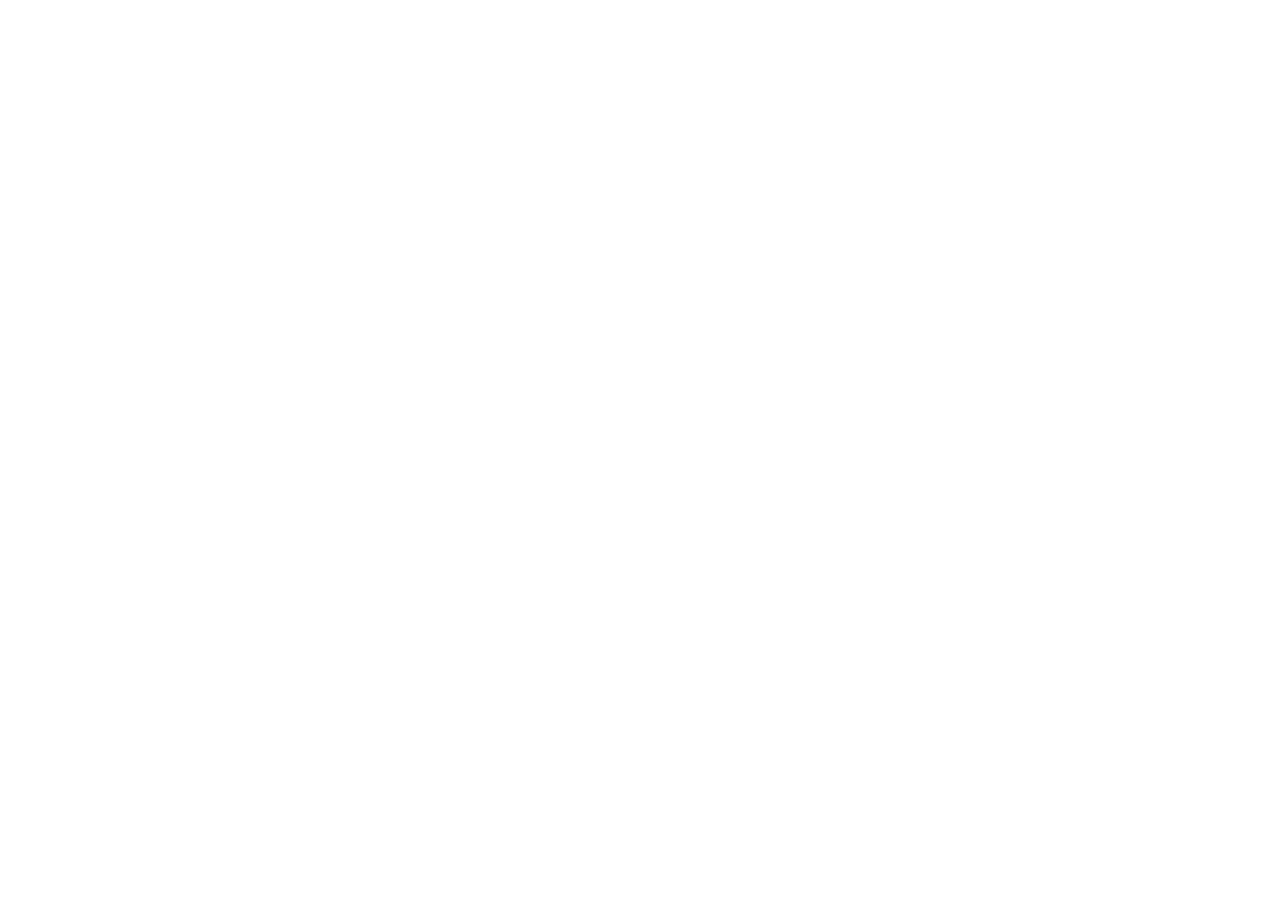
==== index.html @ fcee013e "initial commit" ====
<!DOCTYPE html>
<head>
  <title>Sliding Puzzle</title>
  <link rel="stylesheet" href="style.css">
  <script src="puzzle.js"></script>
</head>
<body>
  <div class="board">
    <div class="piece"></div>
    <div class="piece"></div>
    <div class="piece"></div>
    <div class="piece"></div>
    <div class="piece"></div>
    <div class="piece"></div>
    <div class="piece"></div>
    <div class="piece"></div>
    <div class="piece"></div>
    <div class="piece"></div>
  </div>
</body>
</html>
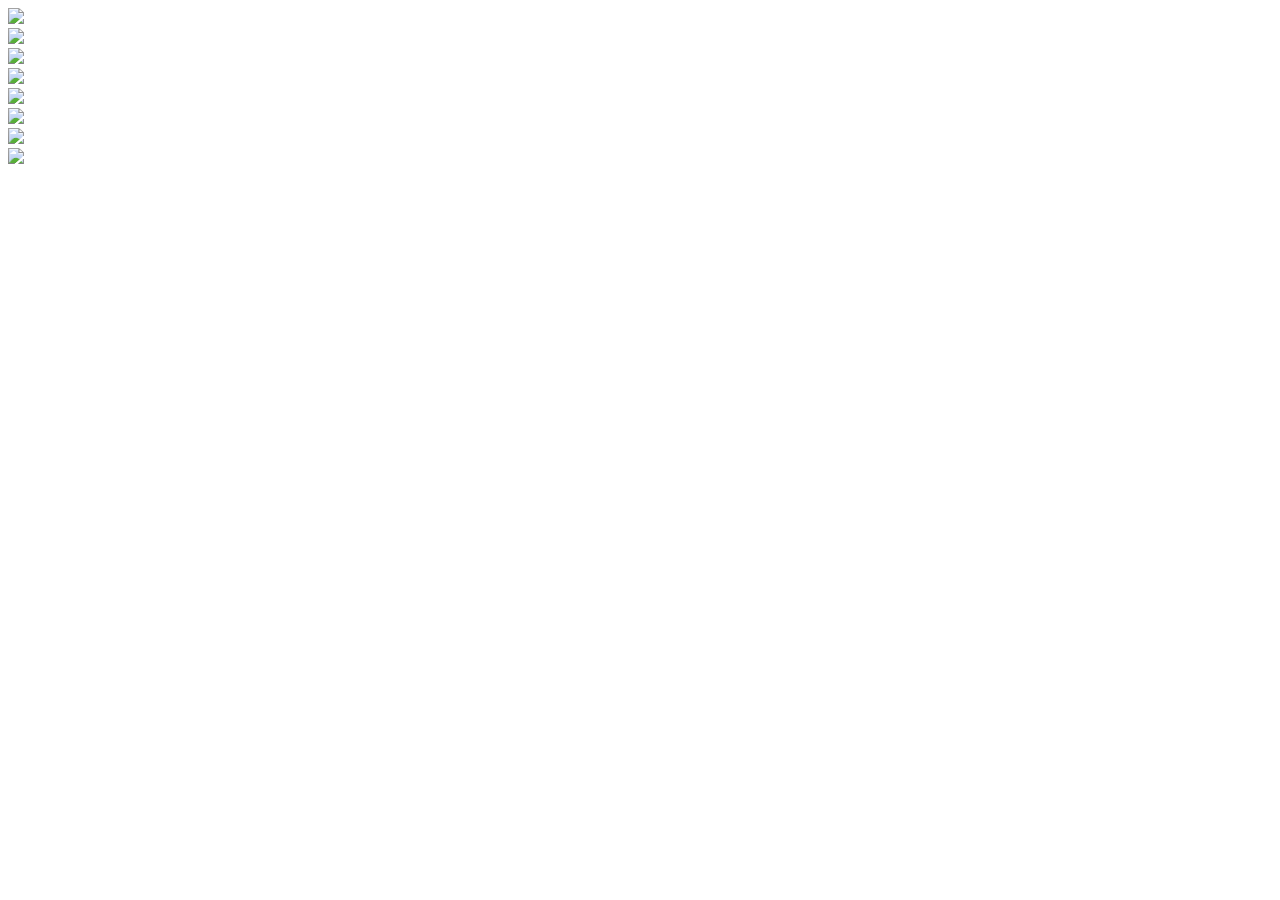
==== commit e3c8d59a: "initial styling" ====
--- a/index.html
+++ b/index.html
@@ -6,16 +6,33 @@
 </head>
 <body>
   <div class="board">
-    <div class="piece"></div>
-    <div class="piece"></div>
-    <div class="piece"></div>
-    <div class="piece"></div>
-    <div class="piece"></div>
-    <div class="piece"></div>
-    <div class="piece"></div>
-    <div class="piece"></div>
-    <div class="piece"></div>
-    <div class="piece"></div>
+    <div class="piece">
+      <img src="public/00.jpeg"/>
+    </div>    
+    <div class="piece">
+      <img src="public/11.jpeg"/>
+    </div>
+    <div class="piece">
+      <img src="public/12.jpeg"/>
+    </div>
+    <div class="piece">
+      <img src="public/10.jpeg"/>
+    </div>
+    <div class="piece">
+      <img src="public/02.jpeg"/>
+    </div>
+    <div class="piece">
+      <img src="public/20.jpeg"/>
+    </div>
+    <div class="piece">
+      <img src="public/01.jpeg"/>
+    </div>
+    <div class="piece">
+      <img src="public/21.jpeg" />
+    </div>
+    <div class="piece">
+      <img src="" />
+    </div>
   </div>
 </body>
 </html>
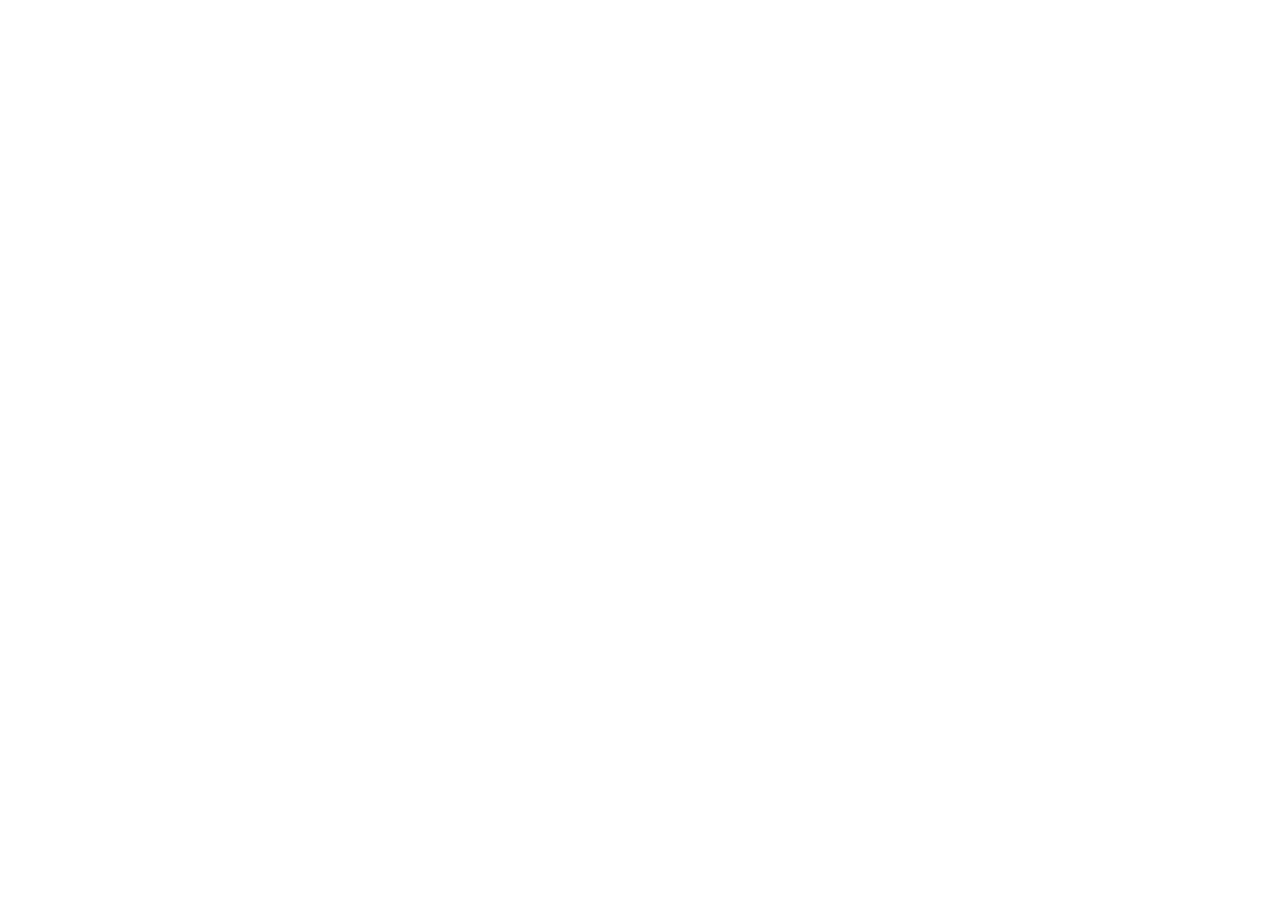
==== commit fbb86937: "re-structure project files" ====
--- a/index.html
+++ b/index.html
@@ -1,38 +1,10 @@
 <!DOCTYPE html>
-<head>
-  <title>Sliding Puzzle</title>
-  <link rel="stylesheet" href="style.css">
-  <script src="puzzle.js"></script>
-</head>
-<body>
-  <div class="board">
-    <div class="piece">
-      <img src="public/00.jpeg"/>
-    </div>    
-    <div class="piece">
-      <img src="public/11.jpeg"/>
-    </div>
-    <div class="piece">
-      <img src="public/12.jpeg"/>
-    </div>
-    <div class="piece">
-      <img src="public/10.jpeg"/>
-    </div>
-    <div class="piece">
-      <img src="public/02.jpeg"/>
-    </div>
-    <div class="piece">
-      <img src="public/20.jpeg"/>
-    </div>
-    <div class="piece">
-      <img src="public/01.jpeg"/>
-    </div>
-    <div class="piece">
-      <img src="public/21.jpeg" />
-    </div>
-    <div class="piece">
-      <img src="" />
-    </div>
-  </div>
-</body>
+<html>
+  <head>
+    <meta charset="UTF-8" />
+    <title>Haruka's Arcade</title>
+    <link rel="stylesheet" href="style.css" type="text/css" />
+    <meta name="viewport" content="width=device-width, initial-scale=1" />
+  </head>
+  <body></body>
 </html>
--- a/style.css
+++ b/style.css
@@ -0,0 +1,39 @@
+html,
+body {
+  height: 100%;
+}
+
+body {
+  display: flex;
+  align-items: center;
+  justify-content: center;
+}
+
+.board {
+  display: grid;
+  grid-template-columns: repeat(3, 1fr);
+  grid-template-rows: repeat(3, 1fr);
+  gap: 10px;
+  justify-items: center;
+  align-items: center;
+}
+
+.board img {
+  width: 350px;
+}
+
+img.clicked {
+  width: 300px;
+  border: 10px solid rgb(0, 255, 255);
+}
+
+.answer {
+  width: 1200px;
+  z-index: 10;
+  position: absolute;
+  border: 10px solid rgb(5, 208, 208);
+}
+
+.hidden {
+  display: none;
+}
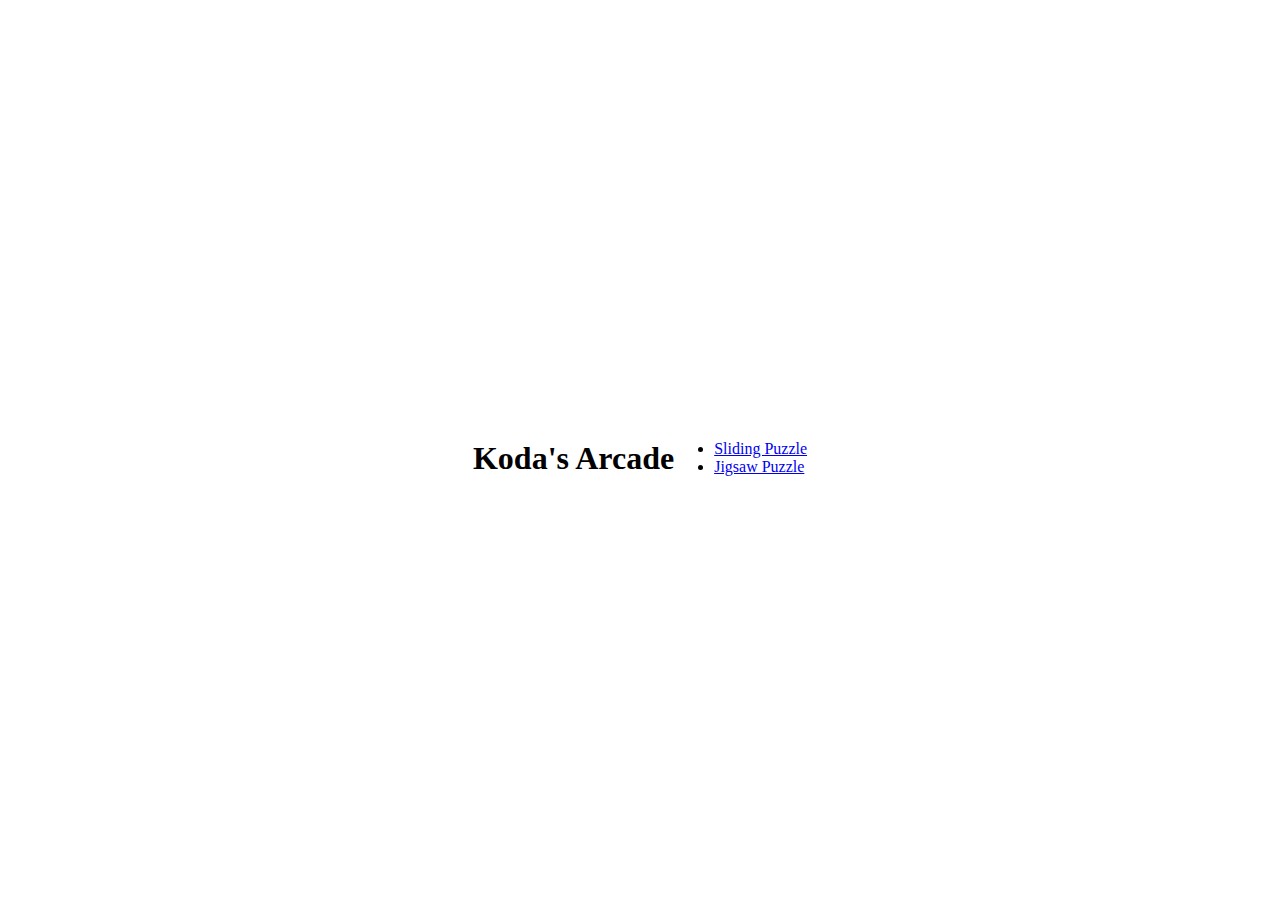
==== commit c5e789b3: "add jigsaw to navbar" ====
--- a/index.html
+++ b/index.html
@@ -2,9 +2,21 @@
 <html>
   <head>
     <meta charset="UTF-8" />
-    <title>Haruka's Arcade</title>
+    <title>Koda's Arcade</title>
     <link rel="stylesheet" href="style.css" type="text/css" />
     <meta name="viewport" content="width=device-width, initial-scale=1" />
   </head>
-  <body></body>
+  <body>
+    <h1>Koda's Arcade</h1>
+    <nav>
+      <ul>
+        <li>
+          <a href="games/sliding-puzzle.html">Sliding Puzzle</a>
+        </li>
+        <li>
+          <a href="games/jigsaw-puzzle.html">Jigsaw Puzzle</a>
+        </li>
+      </ul>
+    </nav>
+  </body>
 </html>
